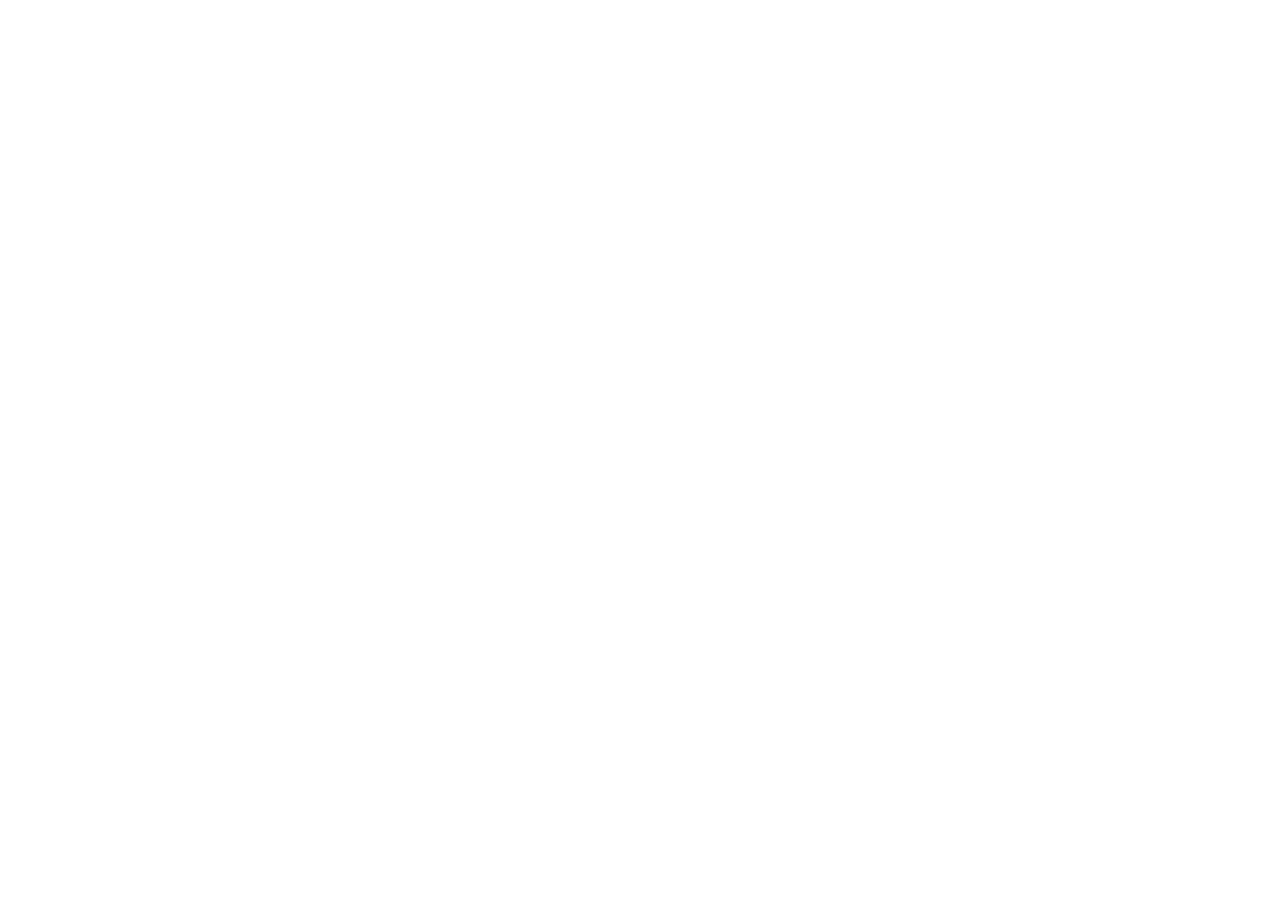
==== directions.html @ 4328e11c "main files created" ====
<!DOCTYPE html>
<html lang="en">

<head>
    <meta charset="UTF-8">
    <meta name="viewport" content="width=device-width, initial-scale=1.0">
    <title>Document</title>
</head>

<body>

</body>

</html>
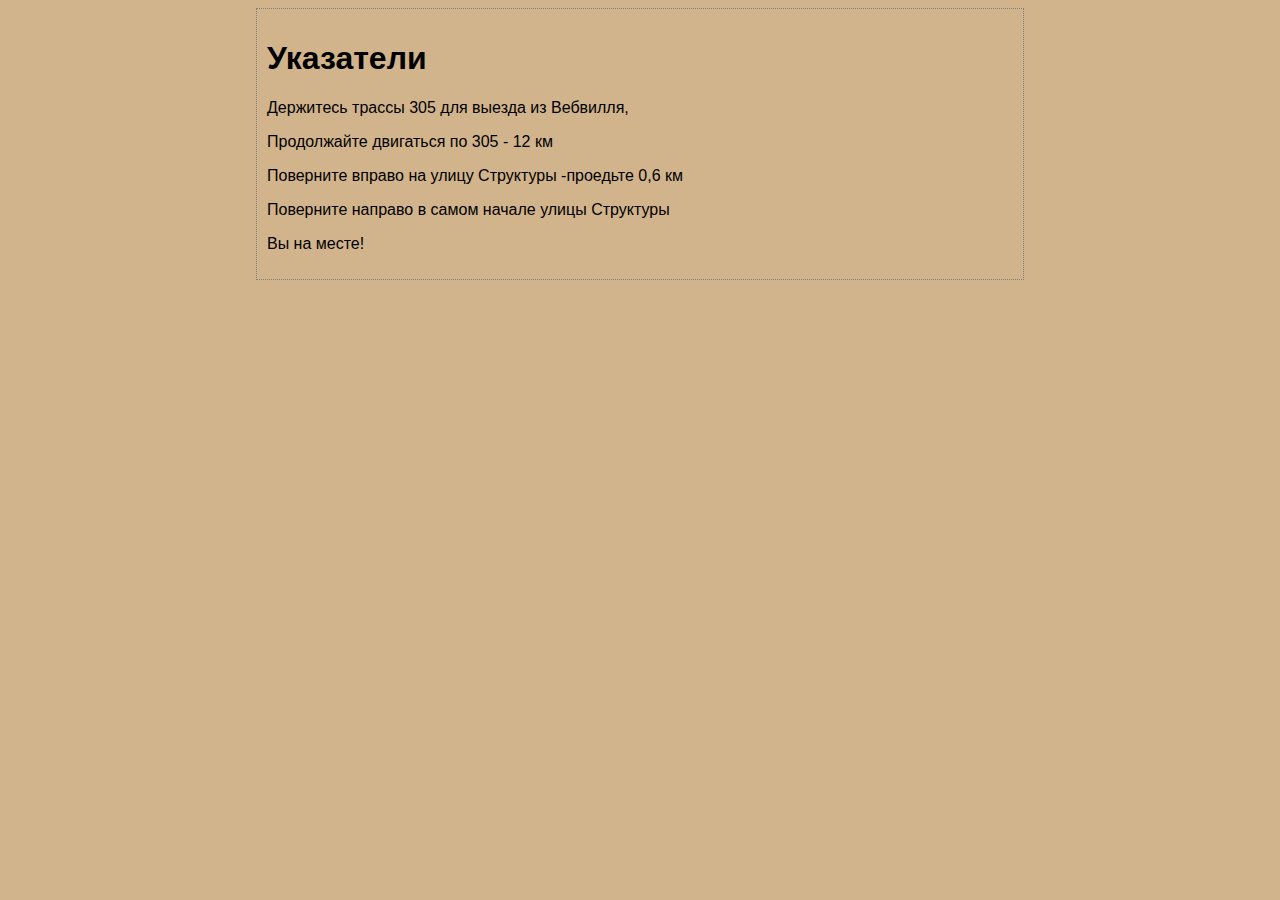
==== commit 251ad365: "directions pages added" ====
--- a/directions.html
+++ b/directions.html
@@ -4,11 +4,26 @@
 <head>
     <meta charset="UTF-8">
     <meta name="viewport" content="width=device-width, initial-scale=1.0">
-    <title>Document</title>
+    <title>Указатели</title>
+    <style type="text/css">
+        body {
+            font-family: sans-serif;
+            background-color: #d2b48c;
+            margin-left: 20%;
+            margin-right: 20%;
+            border: 1px dotted gray;
+            padding: 10px 10px 10px 10px;
+        }
+    </style>
 </head>
 
 <body>
-
+    <h1>Указатели</h1>
+    <p>Держитесь трассы 305 для выезда из Вебвилля,</p>
+    <p>Продолжайте двигаться по 305 - 12 км</p>
+    <p>Поверните вправо на улицу Структуры -проедьте 0,6 км</p>
+    <p>Поверните направо в самом начале улицы Структуры</p>
+    <p>Вы на месте!</p>
 </body>
 
 </html>